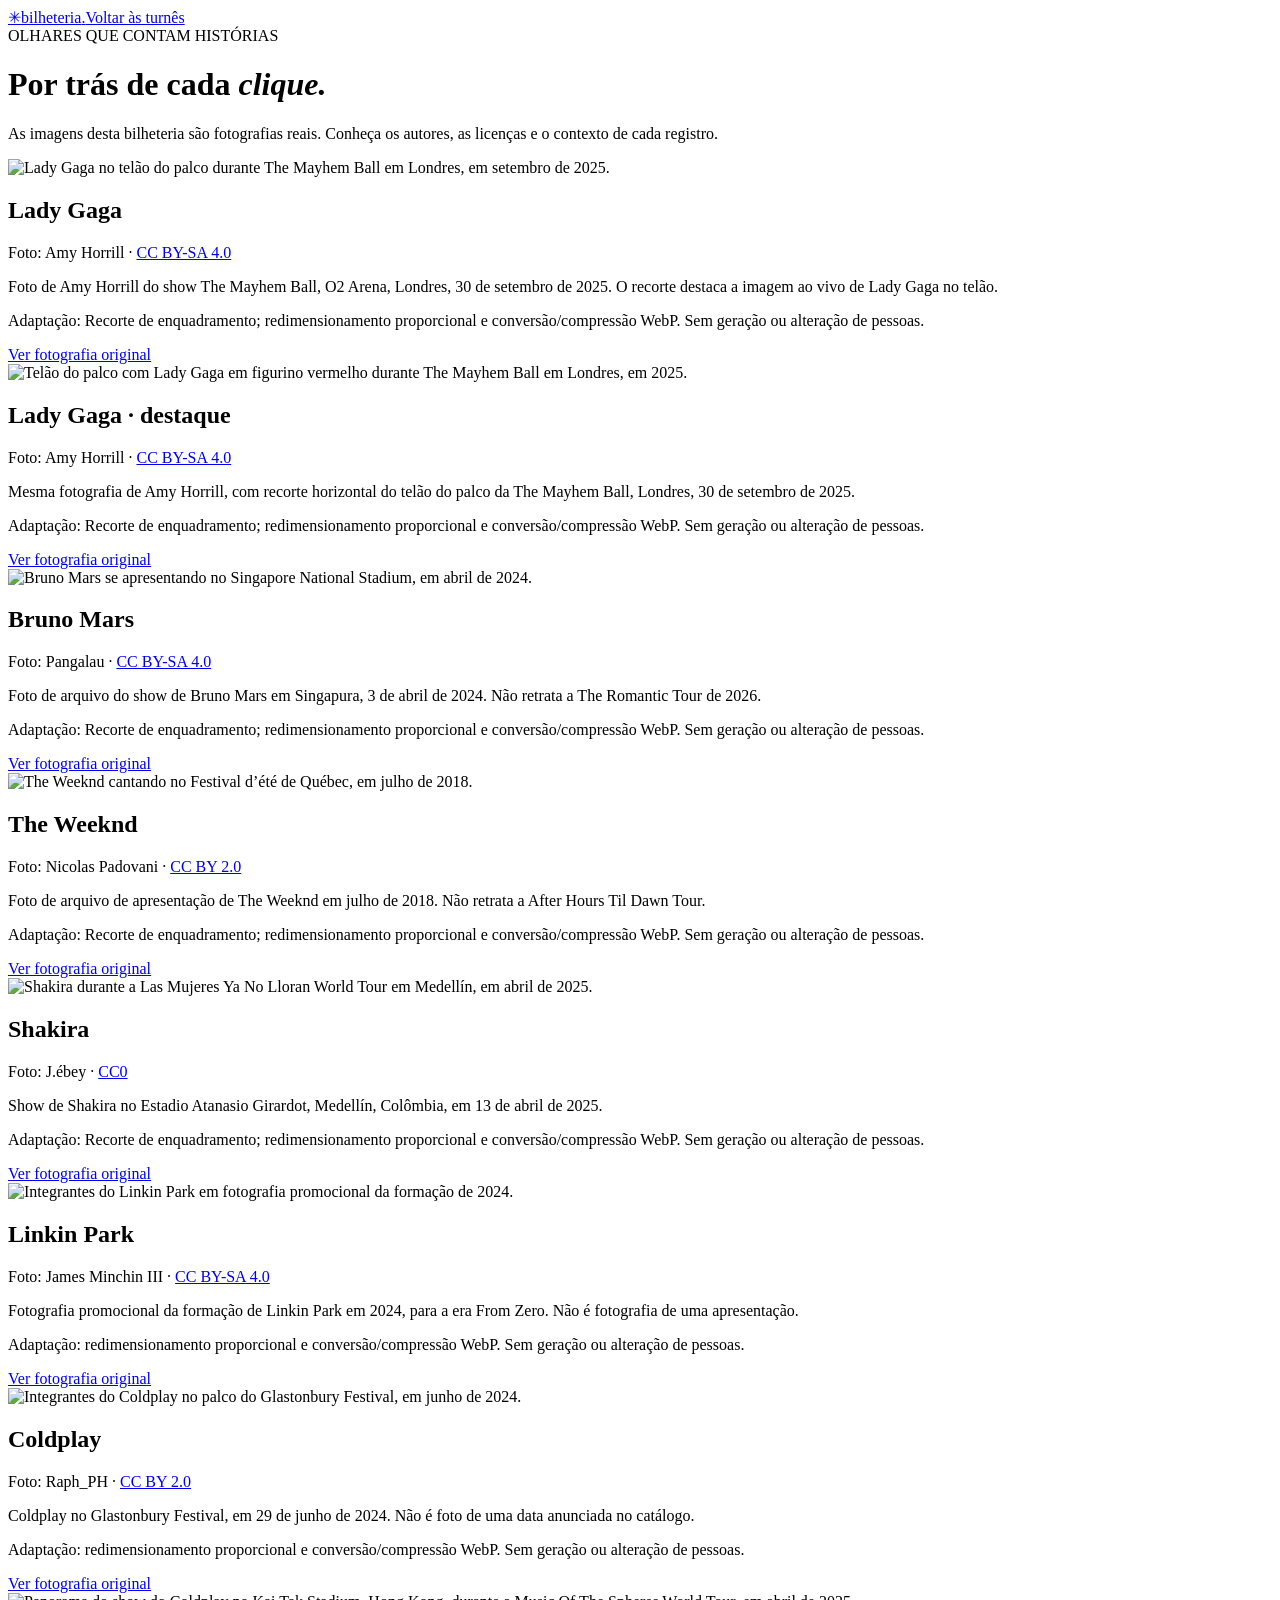
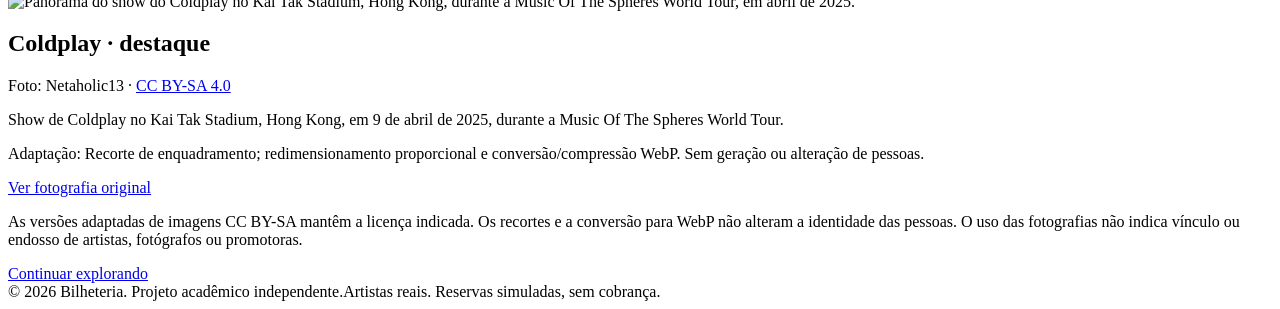
==== public/creditos.html @ a630347e "feat: apresentar artistas e turnês reais em nova experiência de bilheteria" ====
<!doctype html>
<html lang="pt-BR"><head><meta charset="utf-8"><meta name="viewport" content="width=device-width, initial-scale=1"><meta name="theme-color" content="#0a0b0d"><title>Créditos das fotos — Bilheteria.</title><link rel="icon" href="/favicon.svg" type="image/svg+xml"><link rel="stylesheet" href="/styles.css"><link href="https://fonts.googleapis.com/css2?family=DM+Sans:wght@400;500;600;700&family=Outfit:wght@500;600;700&display=swap" rel="stylesheet"></head><body>
<header class="site-header"><div class="container nav-container"><a class="logo" href="/" aria-label="Bilheteria, início"><span class="logo-mark" aria-hidden="true">✳</span><span>bilheteria<span class="logo-dot">.</span></span></a><a class="outline-button" href="/">Voltar às turnês</a></div></header>
<main class="container credits-page"><div class="eyebrow">OLHARES QUE CONTAM HISTÓRIAS</div><h1>Por trás de cada <em>clique.</em></h1><p class="credits-intro">As imagens desta bilheteria são fotografias reais. Conheça os autores, as licenças e o contexto de cada registro.</p><div class="credits-list"><article class="credit-item"><img src="/images/artists/gaga.webp" alt="Lady Gaga no telão do palco durante The Mayhem Ball em Londres, em setembro de 2025." width="160" height="120" loading="lazy"><div><h2>Lady Gaga</h2><p class="credit-author">Foto: Amy Horrill · <a href="https://creativecommons.org/licenses/by-sa/4.0" target="_blank" rel="noopener noreferrer">CC BY-SA 4.0</a></p><p>Foto de Amy Horrill do show The Mayhem Ball, O2 Arena, Londres, 30 de setembro de 2025. O recorte destaca a imagem ao vivo de Lady Gaga no telão.</p><p class="credit-changes">Adaptação: Recorte de enquadramento; redimensionamento proporcional e conversão/compressão WebP. Sem geração ou alteração de pessoas.</p><a class="credit-source" href="https://commons.wikimedia.org/wiki/File:Lady_Gaga_-_The_Mayhem_Ball_in_London.jpg" target="_blank" rel="noopener noreferrer">Ver fotografia original</a></div></article><article class="credit-item"><img src="/images/artists/hero-gaga.webp" alt="Telão do palco com Lady Gaga em figurino vermelho durante The Mayhem Ball em Londres, em 2025." width="160" height="120" loading="lazy"><div><h2>Lady Gaga · destaque</h2><p class="credit-author">Foto: Amy Horrill · <a href="https://creativecommons.org/licenses/by-sa/4.0" target="_blank" rel="noopener noreferrer">CC BY-SA 4.0</a></p><p>Mesma fotografia de Amy Horrill, com recorte horizontal do telão do palco da The Mayhem Ball, Londres, 30 de setembro de 2025.</p><p class="credit-changes">Adaptação: Recorte de enquadramento; redimensionamento proporcional e conversão/compressão WebP. Sem geração ou alteração de pessoas.</p><a class="credit-source" href="https://commons.wikimedia.org/wiki/File:Lady_Gaga_-_The_Mayhem_Ball_in_London.jpg" target="_blank" rel="noopener noreferrer">Ver fotografia original</a></div></article><article class="credit-item"><img src="/images/artists/bruno-mars.webp" alt="Bruno Mars se apresentando no Singapore National Stadium, em abril de 2024." width="160" height="120" loading="lazy"><div><h2>Bruno Mars</h2><p class="credit-author">Foto: Pangalau · <a href="https://creativecommons.org/licenses/by-sa/4.0" target="_blank" rel="noopener noreferrer">CC BY-SA 4.0</a></p><p>Foto de arquivo do show de Bruno Mars em Singapura, 3 de abril de 2024. Não retrata a The Romantic Tour de 2026.</p><p class="credit-changes">Adaptação: Recorte de enquadramento; redimensionamento proporcional e conversão/compressão WebP. Sem geração ou alteração de pessoas.</p><a class="credit-source" href="https://commons.wikimedia.org/wiki/File:Bruno_Mars_Concert_at_Singapore_52.jpg" target="_blank" rel="noopener noreferrer">Ver fotografia original</a></div></article><article class="credit-item"><img src="/images/artists/the-weeknd.webp" alt="The Weeknd cantando no Festival d’été de Québec, em julho de 2018." width="160" height="120" loading="lazy"><div><h2>The Weeknd</h2><p class="credit-author">Foto: Nicolas Padovani · <a href="https://creativecommons.org/licenses/by/2.0" target="_blank" rel="noopener noreferrer">CC BY 2.0</a></p><p>Foto de arquivo de apresentação de The Weeknd em julho de 2018. Não retrata a After Hours Til Dawn Tour.</p><p class="credit-changes">Adaptação: Recorte de enquadramento; redimensionamento proporcional e conversão/compressão WebP. Sem geração ou alteração de pessoas.</p><a class="credit-source" href="https://commons.wikimedia.org/wiki/File:FEQ_July_2018_The_Weeknd_(44778856382)_(cropped).jpg" target="_blank" rel="noopener noreferrer">Ver fotografia original</a></div></article><article class="credit-item"><img src="/images/artists/shakira.webp" alt="Shakira durante a Las Mujeres Ya No Lloran World Tour em Medellín, em abril de 2025." width="160" height="120" loading="lazy"><div><h2>Shakira</h2><p class="credit-author">Foto: J.ébey · <a href="https://creativecommons.org/publicdomain/zero/1.0" target="_blank" rel="noopener noreferrer">CC0</a></p><p>Show de Shakira no Estadio Atanasio Girardot, Medellín, Colômbia, em 13 de abril de 2025.</p><p class="credit-changes">Adaptação: Recorte de enquadramento; redimensionamento proporcional e conversão/compressão WebP. Sem geração ou alteração de pessoas.</p><a class="credit-source" href="https://commons.wikimedia.org/wiki/File:Shakira_crooped_SHARIKA_MEDELLIN_13_04_2025.jpg" target="_blank" rel="noopener noreferrer">Ver fotografia original</a></div></article><article class="credit-item"><img src="/images/artists/linkin-park.webp" alt="Integrantes do Linkin Park em fotografia promocional da formação de 2024." width="160" height="120" loading="lazy"><div><h2>Linkin Park</h2><p class="credit-author">Foto: James Minchin III · <a href="https://creativecommons.org/licenses/by-sa/4.0" target="_blank" rel="noopener noreferrer">CC BY-SA 4.0</a></p><p>Fotografia promocional da formação de Linkin Park em 2024, para a era From Zero. Não é fotografia de uma apresentação.</p><p class="credit-changes">Adaptação: redimensionamento proporcional e conversão/compressão WebP. Sem geração ou alteração de pessoas.</p><a class="credit-source" href="https://commons.wikimedia.org/wiki/File:Linkin_Park_-_From_Zero_Lead_Press_Photo_-_James_Minchin_III.jpg" target="_blank" rel="noopener noreferrer">Ver fotografia original</a></div></article><article class="credit-item"><img src="/images/artists/coldplay.webp" alt="Integrantes do Coldplay no palco do Glastonbury Festival, em junho de 2024." width="160" height="120" loading="lazy"><div><h2>Coldplay</h2><p class="credit-author">Foto: Raph_PH · <a href="https://creativecommons.org/licenses/by/2.0" target="_blank" rel="noopener noreferrer">CC BY 2.0</a></p><p>Coldplay no Glastonbury Festival, em 29 de junho de 2024. Não é foto de uma data anunciada no catálogo.</p><p class="credit-changes">Adaptação: redimensionamento proporcional e conversão/compressão WebP. Sem geração ou alteração de pessoas.</p><a class="credit-source" href="https://commons.wikimedia.org/wiki/File:Coldplay_Glasto24_290624_(137)_(53837997949).jpg" target="_blank" rel="noopener noreferrer">Ver fotografia original</a></div></article><article class="credit-item"><img src="/images/artists/hero-coldplay.webp" alt="Panorama do show do Coldplay no Kai Tak Stadium, Hong Kong, durante a Music Of The Spheres World Tour, em abril de 2025." width="160" height="120" loading="lazy"><div><h2>Coldplay · destaque</h2><p class="credit-author">Foto: Netaholic13 · <a href="https://creativecommons.org/licenses/by-sa/4.0" target="_blank" rel="noopener noreferrer">CC BY-SA 4.0</a></p><p>Show de Coldplay no Kai Tak Stadium, Hong Kong, em 9 de abril de 2025, durante a Music Of The Spheres World Tour.</p><p class="credit-changes">Adaptação: Recorte de enquadramento; redimensionamento proporcional e conversão/compressão WebP. Sem geração ou alteração de pessoas.</p><a class="credit-source" href="https://commons.wikimedia.org/wiki/File:Coldplay_live_in_Kai_Tak_Stadium.jpg" target="_blank" rel="noopener noreferrer">Ver fotografia original</a></div></article></div><p class="credits-policy">As versões adaptadas de imagens CC BY-SA mantêm a licença indicada. Os recortes e a conversão para WebP não alteram a identidade das pessoas. O uso das fotografias não indica vínculo ou endosso de artistas, fotógrafos ou promotoras.</p><a class="btn btn-lime" href="/">Continuar explorando</a></main>
<footer class="site-footer"><div class="container footer-bottom"><span>© 2026 Bilheteria. Projeto acadêmico independente.</span><span>Artistas reais. Reservas simuladas, sem cobrança.</span></div></footer></body></html>
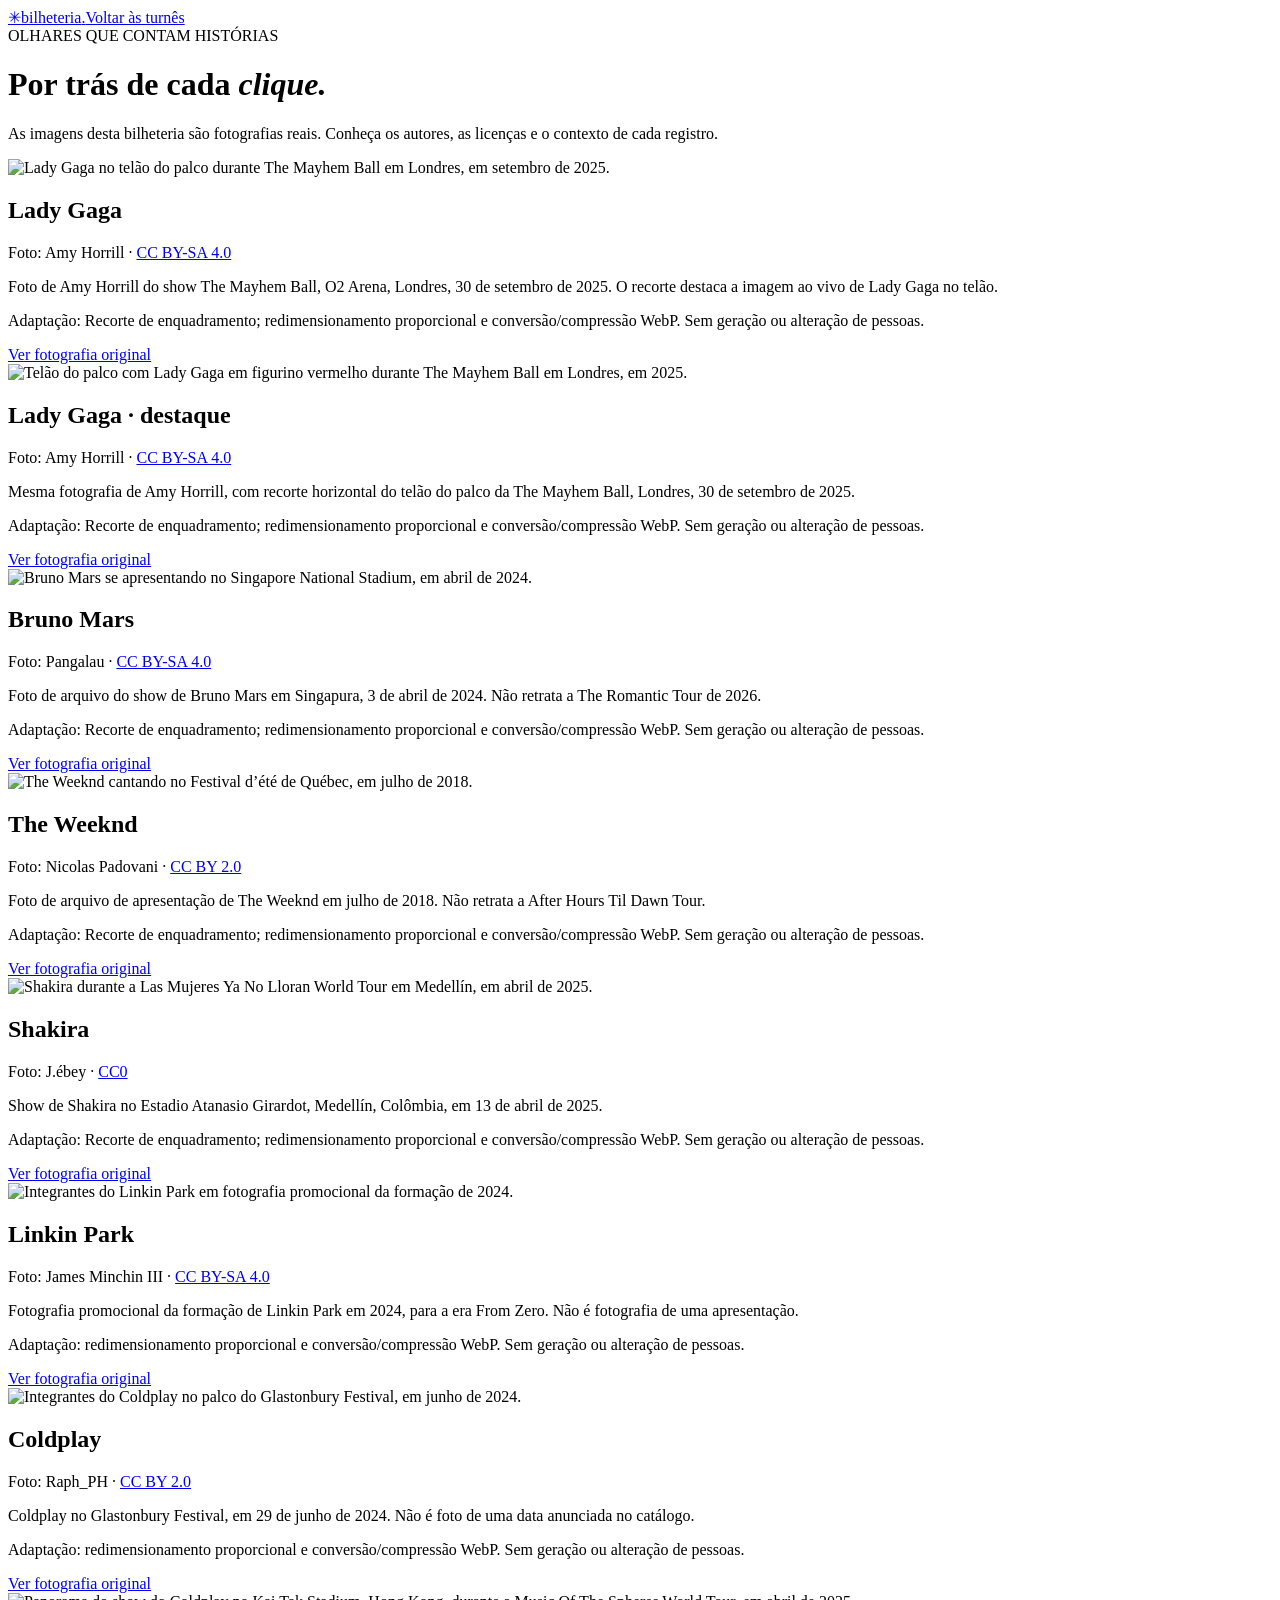
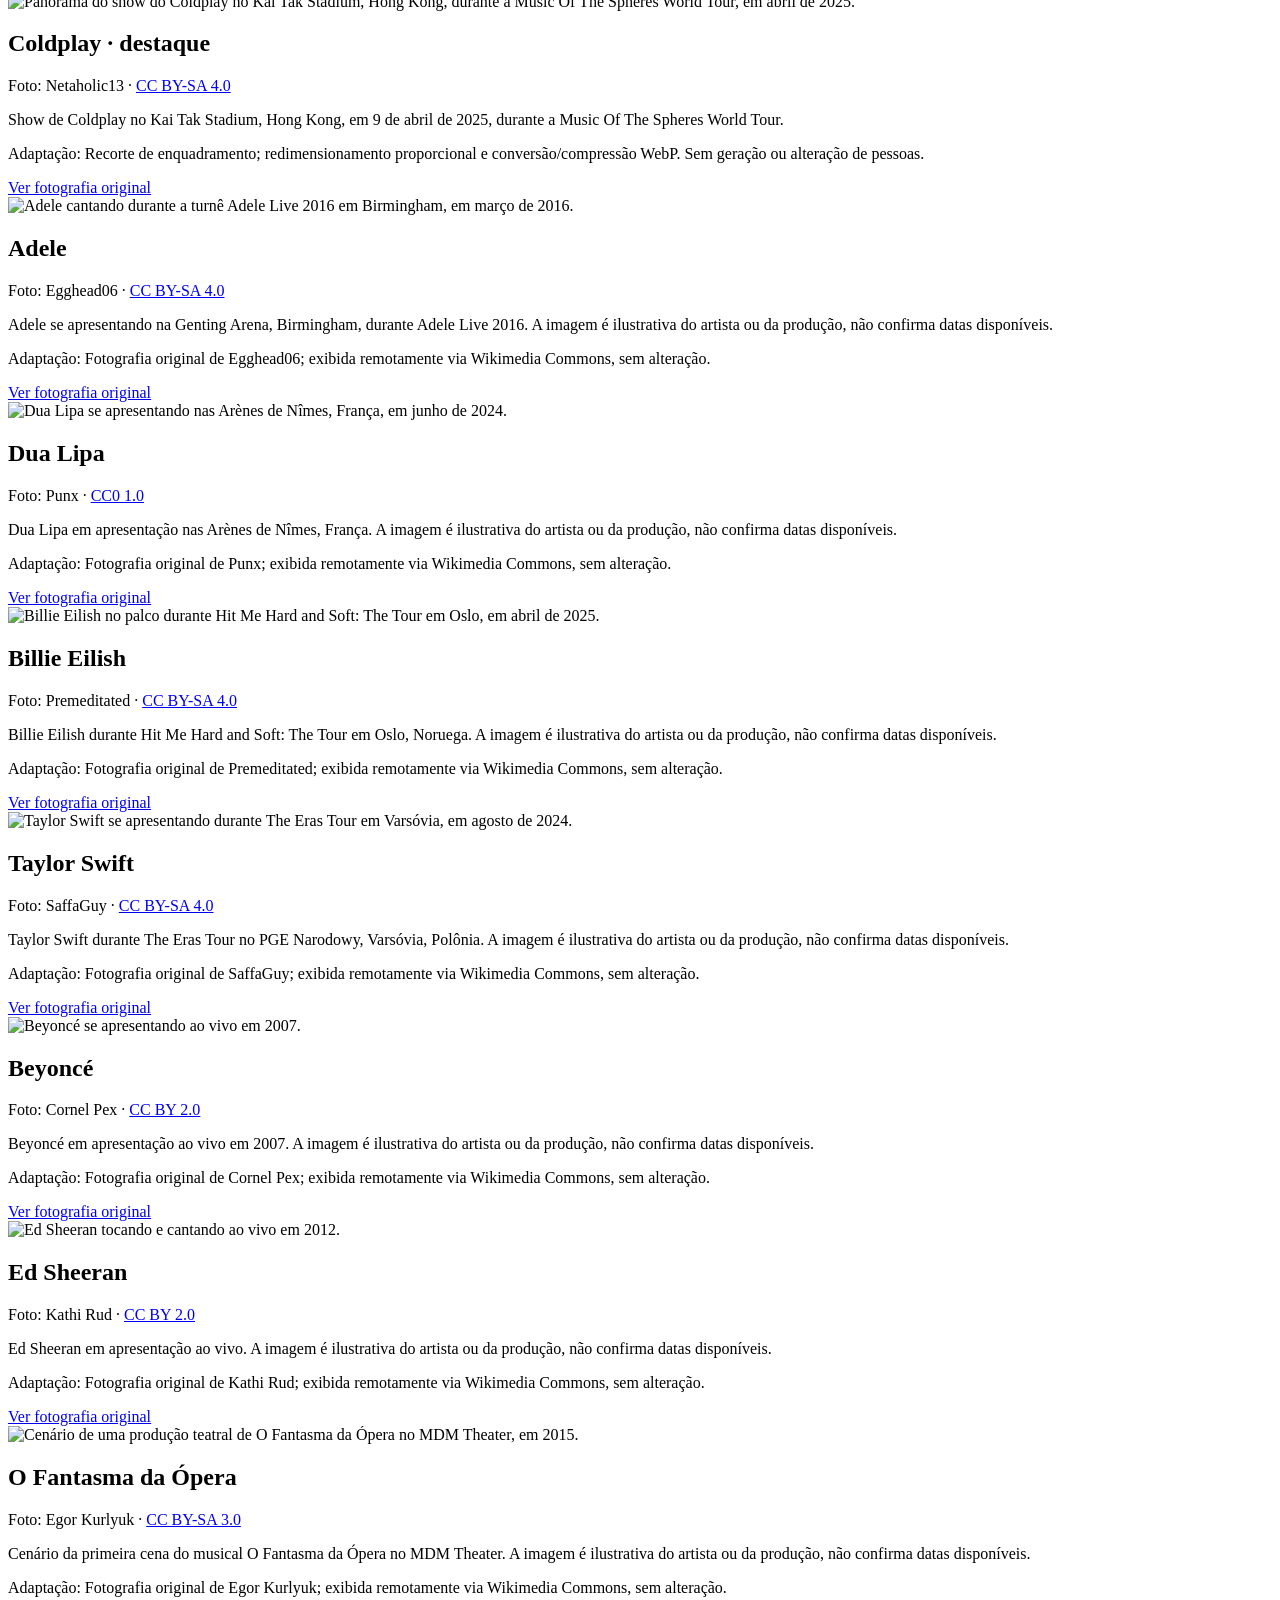
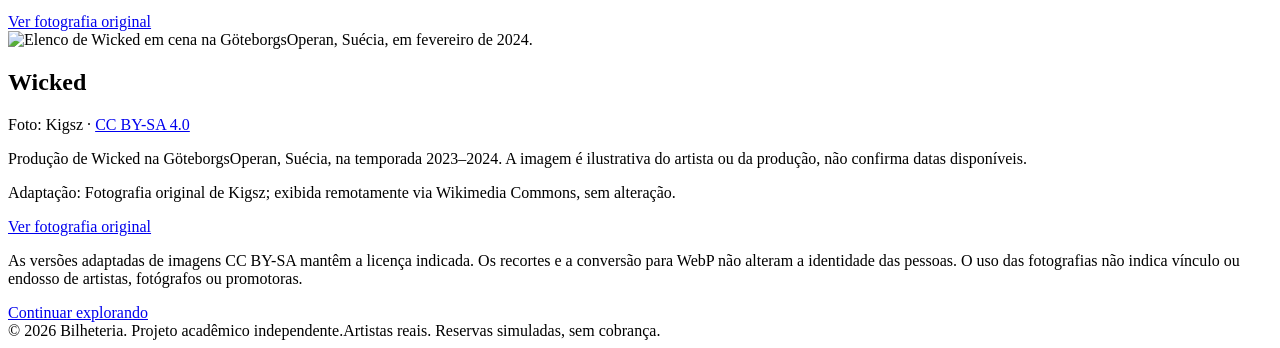
==== commit 57b334ba: "Add photo credits for all catalog events" ====
--- a/public/creditos.html
+++ b/public/creditos.html
@@ -1,5 +1,5 @@
 <!doctype html>
 <html lang="pt-BR"><head><meta charset="utf-8"><meta name="viewport" content="width=device-width, initial-scale=1"><meta name="theme-color" content="#0a0b0d"><title>Créditos das fotos — Bilheteria.</title><link rel="icon" href="/favicon.svg" type="image/svg+xml"><link rel="stylesheet" href="/styles.css"><link href="https://fonts.googleapis.com/css2?family=DM+Sans:wght@400;500;600;700&family=Outfit:wght@500;600;700&display=swap" rel="stylesheet"></head><body>
 <header class="site-header"><div class="container nav-container"><a class="logo" href="/" aria-label="Bilheteria, início"><span class="logo-mark" aria-hidden="true">✳</span><span>bilheteria<span class="logo-dot">.</span></span></a><a class="outline-button" href="/">Voltar às turnês</a></div></header>
-<main class="container credits-page"><div class="eyebrow">OLHARES QUE CONTAM HISTÓRIAS</div><h1>Por trás de cada <em>clique.</em></h1><p class="credits-intro">As imagens desta bilheteria são fotografias reais. Conheça os autores, as licenças e o contexto de cada registro.</p><div class="credits-list"><article class="credit-item"><img src="/images/artists/gaga.webp" alt="Lady Gaga no telão do palco durante The Mayhem Ball em Londres, em setembro de 2025." width="160" height="120" loading="lazy"><div><h2>Lady Gaga</h2><p class="credit-author">Foto: Amy Horrill · <a href="https://creativecommons.org/licenses/by-sa/4.0" target="_blank" rel="noopener noreferrer">CC BY-SA 4.0</a></p><p>Foto de Amy Horrill do show The Mayhem Ball, O2 Arena, Londres, 30 de setembro de 2025. O recorte destaca a imagem ao vivo de Lady Gaga no telão.</p><p class="credit-changes">Adaptação: Recorte de enquadramento; redimensionamento proporcional e conversão/compressão WebP. Sem geração ou alteração de pessoas.</p><a class="credit-source" href="https://commons.wikimedia.org/wiki/File:Lady_Gaga_-_The_Mayhem_Ball_in_London.jpg" target="_blank" rel="noopener noreferrer">Ver fotografia original</a></div></article><article class="credit-item"><img src="/images/artists/hero-gaga.webp" alt="Telão do palco com Lady Gaga em figurino vermelho durante The Mayhem Ball em Londres, em 2025." width="160" height="120" loading="lazy"><div><h2>Lady Gaga · destaque</h2><p class="credit-author">Foto: Amy Horrill · <a href="https://creativecommons.org/licenses/by-sa/4.0" target="_blank" rel="noopener noreferrer">CC BY-SA 4.0</a></p><p>Mesma fotografia de Amy Horrill, com recorte horizontal do telão do palco da The Mayhem Ball, Londres, 30 de setembro de 2025.</p><p class="credit-changes">Adaptação: Recorte de enquadramento; redimensionamento proporcional e conversão/compressão WebP. Sem geração ou alteração de pessoas.</p><a class="credit-source" href="https://commons.wikimedia.org/wiki/File:Lady_Gaga_-_The_Mayhem_Ball_in_London.jpg" target="_blank" rel="noopener noreferrer">Ver fotografia original</a></div></article><article class="credit-item"><img src="/images/artists/bruno-mars.webp" alt="Bruno Mars se apresentando no Singapore National Stadium, em abril de 2024." width="160" height="120" loading="lazy"><div><h2>Bruno Mars</h2><p class="credit-author">Foto: Pangalau · <a href="https://creativecommons.org/licenses/by-sa/4.0" target="_blank" rel="noopener noreferrer">CC BY-SA 4.0</a></p><p>Foto de arquivo do show de Bruno Mars em Singapura, 3 de abril de 2024. Não retrata a The Romantic Tour de 2026.</p><p class="credit-changes">Adaptação: Recorte de enquadramento; redimensionamento proporcional e conversão/compressão WebP. Sem geração ou alteração de pessoas.</p><a class="credit-source" href="https://commons.wikimedia.org/wiki/File:Bruno_Mars_Concert_at_Singapore_52.jpg" target="_blank" rel="noopener noreferrer">Ver fotografia original</a></div></article><article class="credit-item"><img src="/images/artists/the-weeknd.webp" alt="The Weeknd cantando no Festival d’été de Québec, em julho de 2018." width="160" height="120" loading="lazy"><div><h2>The Weeknd</h2><p class="credit-author">Foto: Nicolas Padovani · <a href="https://creativecommons.org/licenses/by/2.0" target="_blank" rel="noopener noreferrer">CC BY 2.0</a></p><p>Foto de arquivo de apresentação de The Weeknd em julho de 2018. Não retrata a After Hours Til Dawn Tour.</p><p class="credit-changes">Adaptação: Recorte de enquadramento; redimensionamento proporcional e conversão/compressão WebP. Sem geração ou alteração de pessoas.</p><a class="credit-source" href="https://commons.wikimedia.org/wiki/File:FEQ_July_2018_The_Weeknd_(44778856382)_(cropped).jpg" target="_blank" rel="noopener noreferrer">Ver fotografia original</a></div></article><article class="credit-item"><img src="/images/artists/shakira.webp" alt="Shakira durante a Las Mujeres Ya No Lloran World Tour em Medellín, em abril de 2025." width="160" height="120" loading="lazy"><div><h2>Shakira</h2><p class="credit-author">Foto: J.ébey · <a href="https://creativecommons.org/publicdomain/zero/1.0" target="_blank" rel="noopener noreferrer">CC0</a></p><p>Show de Shakira no Estadio Atanasio Girardot, Medellín, Colômbia, em 13 de abril de 2025.</p><p class="credit-changes">Adaptação: Recorte de enquadramento; redimensionamento proporcional e conversão/compressão WebP. Sem geração ou alteração de pessoas.</p><a class="credit-source" href="https://commons.wikimedia.org/wiki/File:Shakira_crooped_SHARIKA_MEDELLIN_13_04_2025.jpg" target="_blank" rel="noopener noreferrer">Ver fotografia original</a></div></article><article class="credit-item"><img src="/images/artists/linkin-park.webp" alt="Integrantes do Linkin Park em fotografia promocional da formação de 2024." width="160" height="120" loading="lazy"><div><h2>Linkin Park</h2><p class="credit-author">Foto: James Minchin III · <a href="https://creativecommons.org/licenses/by-sa/4.0" target="_blank" rel="noopener noreferrer">CC BY-SA 4.0</a></p><p>Fotografia promocional da formação de Linkin Park em 2024, para a era From Zero. Não é fotografia de uma apresentação.</p><p class="credit-changes">Adaptação: redimensionamento proporcional e conversão/compressão WebP. Sem geração ou alteração de pessoas.</p><a class="credit-source" href="https://commons.wikimedia.org/wiki/File:Linkin_Park_-_From_Zero_Lead_Press_Photo_-_James_Minchin_III.jpg" target="_blank" rel="noopener noreferrer">Ver fotografia original</a></div></article><article class="credit-item"><img src="/images/artists/coldplay.webp" alt="Integrantes do Coldplay no palco do Glastonbury Festival, em junho de 2024." width="160" height="120" loading="lazy"><div><h2>Coldplay</h2><p class="credit-author">Foto: Raph_PH · <a href="https://creativecommons.org/licenses/by/2.0" target="_blank" rel="noopener noreferrer">CC BY 2.0</a></p><p>Coldplay no Glastonbury Festival, em 29 de junho de 2024. Não é foto de uma data anunciada no catálogo.</p><p class="credit-changes">Adaptação: redimensionamento proporcional e conversão/compressão WebP. Sem geração ou alteração de pessoas.</p><a class="credit-source" href="https://commons.wikimedia.org/wiki/File:Coldplay_Glasto24_290624_(137)_(53837997949).jpg" target="_blank" rel="noopener noreferrer">Ver fotografia original</a></div></article><article class="credit-item"><img src="/images/artists/hero-coldplay.webp" alt="Panorama do show do Coldplay no Kai Tak Stadium, Hong Kong, durante a Music Of The Spheres World Tour, em abril de 2025." width="160" height="120" loading="lazy"><div><h2>Coldplay · destaque</h2><p class="credit-author">Foto: Netaholic13 · <a href="https://creativecommons.org/licenses/by-sa/4.0" target="_blank" rel="noopener noreferrer">CC BY-SA 4.0</a></p><p>Show de Coldplay no Kai Tak Stadium, Hong Kong, em 9 de abril de 2025, durante a Music Of The Spheres World Tour.</p><p class="credit-changes">Adaptação: Recorte de enquadramento; redimensionamento proporcional e conversão/compressão WebP. Sem geração ou alteração de pessoas.</p><a class="credit-source" href="https://commons.wikimedia.org/wiki/File:Coldplay_live_in_Kai_Tak_Stadium.jpg" target="_blank" rel="noopener noreferrer">Ver fotografia original</a></div></article></div><p class="credits-policy">As versões adaptadas de imagens CC BY-SA mantêm a licença indicada. Os recortes e a conversão para WebP não alteram a identidade das pessoas. O uso das fotografias não indica vínculo ou endosso de artistas, fotógrafos ou promotoras.</p><a class="btn btn-lime" href="/">Continuar explorando</a></main>
+<main class="container credits-page"><div class="eyebrow">OLHARES QUE CONTAM HISTÓRIAS</div><h1>Por trás de cada <em>clique.</em></h1><p class="credits-intro">As imagens desta bilheteria são fotografias reais. Conheça os autores, as licenças e o contexto de cada registro.</p><div class="credits-list"><article class="credit-item"><img src="/images/artists/gaga.webp" alt="Lady Gaga no telão do palco durante The Mayhem Ball em Londres, em setembro de 2025." width="160" height="120" loading="lazy"><div><h2>Lady Gaga</h2><p class="credit-author">Foto: Amy Horrill · <a href="https://creativecommons.org/licenses/by-sa/4.0" target="_blank" rel="noopener noreferrer">CC BY-SA 4.0</a></p><p>Foto de Amy Horrill do show The Mayhem Ball, O2 Arena, Londres, 30 de setembro de 2025. O recorte destaca a imagem ao vivo de Lady Gaga no telão.</p><p class="credit-changes">Adaptação: Recorte de enquadramento; redimensionamento proporcional e conversão/compressão WebP. Sem geração ou alteração de pessoas.</p><a class="credit-source" href="https://commons.wikimedia.org/wiki/File:Lady_Gaga_-_The_Mayhem_Ball_in_London.jpg" target="_blank" rel="noopener noreferrer">Ver fotografia original</a></div></article><article class="credit-item"><img src="/images/artists/hero-gaga.webp" alt="Telão do palco com Lady Gaga em figurino vermelho durante The Mayhem Ball em Londres, em 2025." width="160" height="120" loading="lazy"><div><h2>Lady Gaga · destaque</h2><p class="credit-author">Foto: Amy Horrill · <a href="https://creativecommons.org/licenses/by-sa/4.0" target="_blank" rel="noopener noreferrer">CC BY-SA 4.0</a></p><p>Mesma fotografia de Amy Horrill, com recorte horizontal do telão do palco da The Mayhem Ball, Londres, 30 de setembro de 2025.</p><p class="credit-changes">Adaptação: Recorte de enquadramento; redimensionamento proporcional e conversão/compressão WebP. Sem geração ou alteração de pessoas.</p><a class="credit-source" href="https://commons.wikimedia.org/wiki/File:Lady_Gaga_-_The_Mayhem_Ball_in_London.jpg" target="_blank" rel="noopener noreferrer">Ver fotografia original</a></div></article><article class="credit-item"><img src="/images/artists/bruno-mars.webp" alt="Bruno Mars se apresentando no Singapore National Stadium, em abril de 2024." width="160" height="120" loading="lazy"><div><h2>Bruno Mars</h2><p class="credit-author">Foto: Pangalau · <a href="https://creativecommons.org/licenses/by-sa/4.0" target="_blank" rel="noopener noreferrer">CC BY-SA 4.0</a></p><p>Foto de arquivo do show de Bruno Mars em Singapura, 3 de abril de 2024. Não retrata a The Romantic Tour de 2026.</p><p class="credit-changes">Adaptação: Recorte de enquadramento; redimensionamento proporcional e conversão/compressão WebP. Sem geração ou alteração de pessoas.</p><a class="credit-source" href="https://commons.wikimedia.org/wiki/File:Bruno_Mars_Concert_at_Singapore_52.jpg" target="_blank" rel="noopener noreferrer">Ver fotografia original</a></div></article><article class="credit-item"><img src="/images/artists/the-weeknd.webp" alt="The Weeknd cantando no Festival d’été de Québec, em julho de 2018." width="160" height="120" loading="lazy"><div><h2>The Weeknd</h2><p class="credit-author">Foto: Nicolas Padovani · <a href="https://creativecommons.org/licenses/by/2.0" target="_blank" rel="noopener noreferrer">CC BY 2.0</a></p><p>Foto de arquivo de apresentação de The Weeknd em julho de 2018. Não retrata a After Hours Til Dawn Tour.</p><p class="credit-changes">Adaptação: Recorte de enquadramento; redimensionamento proporcional e conversão/compressão WebP. Sem geração ou alteração de pessoas.</p><a class="credit-source" href="https://commons.wikimedia.org/wiki/File:FEQ_July_2018_The_Weeknd_(44778856382)_(cropped).jpg" target="_blank" rel="noopener noreferrer">Ver fotografia original</a></div></article><article class="credit-item"><img src="/images/artists/shakira.webp" alt="Shakira durante a Las Mujeres Ya No Lloran World Tour em Medellín, em abril de 2025." width="160" height="120" loading="lazy"><div><h2>Shakira</h2><p class="credit-author">Foto: J.ébey · <a href="https://creativecommons.org/publicdomain/zero/1.0" target="_blank" rel="noopener noreferrer">CC0</a></p><p>Show de Shakira no Estadio Atanasio Girardot, Medellín, Colômbia, em 13 de abril de 2025.</p><p class="credit-changes">Adaptação: Recorte de enquadramento; redimensionamento proporcional e conversão/compressão WebP. Sem geração ou alteração de pessoas.</p><a class="credit-source" href="https://commons.wikimedia.org/wiki/File:Shakira_crooped_SHARIKA_MEDELLIN_13_04_2025.jpg" target="_blank" rel="noopener noreferrer">Ver fotografia original</a></div></article><article class="credit-item"><img src="/images/artists/linkin-park.webp" alt="Integrantes do Linkin Park em fotografia promocional da formação de 2024." width="160" height="120" loading="lazy"><div><h2>Linkin Park</h2><p class="credit-author">Foto: James Minchin III · <a href="https://creativecommons.org/licenses/by-sa/4.0" target="_blank" rel="noopener noreferrer">CC BY-SA 4.0</a></p><p>Fotografia promocional da formação de Linkin Park em 2024, para a era From Zero. Não é fotografia de uma apresentação.</p><p class="credit-changes">Adaptação: redimensionamento proporcional e conversão/compressão WebP. Sem geração ou alteração de pessoas.</p><a class="credit-source" href="https://commons.wikimedia.org/wiki/File:Linkin_Park_-_From_Zero_Lead_Press_Photo_-_James_Minchin_III.jpg" target="_blank" rel="noopener noreferrer">Ver fotografia original</a></div></article><article class="credit-item"><img src="/images/artists/coldplay.webp" alt="Integrantes do Coldplay no palco do Glastonbury Festival, em junho de 2024." width="160" height="120" loading="lazy"><div><h2>Coldplay</h2><p class="credit-author">Foto: Raph_PH · <a href="https://creativecommons.org/licenses/by/2.0" target="_blank" rel="noopener noreferrer">CC BY 2.0</a></p><p>Coldplay no Glastonbury Festival, em 29 de junho de 2024. Não é foto de uma data anunciada no catálogo.</p><p class="credit-changes">Adaptação: redimensionamento proporcional e conversão/compressão WebP. Sem geração ou alteração de pessoas.</p><a class="credit-source" href="https://commons.wikimedia.org/wiki/File:Coldplay_Glasto24_290624_(137)_(53837997949).jpg" target="_blank" rel="noopener noreferrer">Ver fotografia original</a></div></article><article class="credit-item"><img src="/images/artists/hero-coldplay.webp" alt="Panorama do show do Coldplay no Kai Tak Stadium, Hong Kong, durante a Music Of The Spheres World Tour, em abril de 2025." width="160" height="120" loading="lazy"><div><h2>Coldplay · destaque</h2><p class="credit-author">Foto: Netaholic13 · <a href="https://creativecommons.org/licenses/by-sa/4.0" target="_blank" rel="noopener noreferrer">CC BY-SA 4.0</a></p><p>Show de Coldplay no Kai Tak Stadium, Hong Kong, em 9 de abril de 2025, durante a Music Of The Spheres World Tour.</p><p class="credit-changes">Adaptação: Recorte de enquadramento; redimensionamento proporcional e conversão/compressão WebP. Sem geração ou alteração de pessoas.</p><a class="credit-source" href="https://commons.wikimedia.org/wiki/File:Coldplay_live_in_Kai_Tak_Stadium.jpg" target="_blank" rel="noopener noreferrer">Ver fotografia original</a></div></article></div><article class="credit-item"><img src="https://commons.wikimedia.org/wiki/Special:FilePath/Adele%20Live%202016%20tour.jpeg?width=900" alt="Adele cantando durante a turnê Adele Live 2016 em Birmingham, em março de 2016." width="160" height="120" loading="lazy"><div><h2>Adele</h2><p class="credit-author">Foto: Egghead06 · <a href="https://creativecommons.org/licenses/by-sa/4.0/" target="_blank" rel="noopener noreferrer">CC BY-SA 4.0</a></p><p>Adele se apresentando na Genting Arena, Birmingham, durante Adele Live 2016. A imagem é ilustrativa do artista ou da produção, não confirma datas disponíveis.</p><p class="credit-changes">Adaptação: Fotografia original de Egghead06; exibida remotamente via Wikimedia Commons, sem alteração.</p><a class="credit-source" href="https://commons.wikimedia.org/wiki/File:Adele_Live_2016_tour.jpeg" target="_blank" rel="noopener noreferrer">Ver fotografia original</a></div></article><article class="credit-item"><img src="https://commons.wikimedia.org/wiki/Special:FilePath/Dua%20Lipa%20N%C3%AEmes%202024-2.jpg?width=900" alt="Dua Lipa se apresentando nas Arènes de Nîmes, França, em junho de 2024." width="160" height="120" loading="lazy"><div><h2>Dua Lipa</h2><p class="credit-author">Foto: Punx · <a href="https://creativecommons.org/publicdomain/zero/1.0/" target="_blank" rel="noopener noreferrer">CC0 1.0</a></p><p>Dua Lipa em apresentação nas Arènes de Nîmes, França. A imagem é ilustrativa do artista ou da produção, não confirma datas disponíveis.</p><p class="credit-changes">Adaptação: Fotografia original de Punx; exibida remotamente via Wikimedia Commons, sem alteração.</p><a class="credit-source" href="https://commons.wikimedia.org/wiki/File:Dua_Lipa_N%C3%AEmes_2024-2.jpg" target="_blank" rel="noopener noreferrer">Ver fotografia original</a></div></article><article class="credit-item"><img src="https://commons.wikimedia.org/wiki/Special:FilePath/Billie%20Eilish%20(Hit%20Me%20Hard%20and%20Soft%20-%20The%20Tour%20-%20Oslo).jpg?width=900" alt="Billie Eilish no palco durante Hit Me Hard and Soft: The Tour em Oslo, em abril de 2025." width="160" height="120" loading="lazy"><div><h2>Billie Eilish</h2><p class="credit-author">Foto: Premeditated · <a href="https://creativecommons.org/licenses/by-sa/4.0/" target="_blank" rel="noopener noreferrer">CC BY-SA 4.0</a></p><p>Billie Eilish durante Hit Me Hard and Soft: The Tour em Oslo, Noruega. A imagem é ilustrativa do artista ou da produção, não confirma datas disponíveis.</p><p class="credit-changes">Adaptação: Fotografia original de Premeditated; exibida remotamente via Wikimedia Commons, sem alteração.</p><a class="credit-source" href="https://commons.wikimedia.org/wiki/File:Billie_Eilish_%28Hit_Me_Hard_and_Soft_-_The_Tour_-_Oslo%29.jpg" target="_blank" rel="noopener noreferrer">Ver fotografia original</a></div></article><article class="credit-item"><img src="https://commons.wikimedia.org/wiki/Special:FilePath/Taylor-Swift-Eras01.jpg?width=900" alt="Taylor Swift se apresentando durante The Eras Tour em Varsóvia, em agosto de 2024." width="160" height="120" loading="lazy"><div><h2>Taylor Swift</h2><p class="credit-author">Foto: SaffaGuy · <a href="https://creativecommons.org/licenses/by-sa/4.0/" target="_blank" rel="noopener noreferrer">CC BY-SA 4.0</a></p><p>Taylor Swift durante The Eras Tour no PGE Narodowy, Varsóvia, Polônia. A imagem é ilustrativa do artista ou da produção, não confirma datas disponíveis.</p><p class="credit-changes">Adaptação: Fotografia original de SaffaGuy; exibida remotamente via Wikimedia Commons, sem alteração.</p><a class="credit-source" href="https://commons.wikimedia.org/wiki/File:Taylor-Swift-Eras01.jpg" target="_blank" rel="noopener noreferrer">Ver fotografia original</a></div></article><article class="credit-item"><img src="https://commons.wikimedia.org/wiki/Special:FilePath/Beyonce%20In%20Tour.jpg?width=900" alt="Beyoncé se apresentando ao vivo em 2007." width="160" height="120" loading="lazy"><div><h2>Beyoncé</h2><p class="credit-author">Foto: Cornel Pex · <a href="https://creativecommons.org/licenses/by/2.0/" target="_blank" rel="noopener noreferrer">CC BY 2.0</a></p><p>Beyoncé em apresentação ao vivo em 2007. A imagem é ilustrativa do artista ou da produção, não confirma datas disponíveis.</p><p class="credit-changes">Adaptação: Fotografia original de Cornel Pex; exibida remotamente via Wikimedia Commons, sem alteração.</p><a class="credit-source" href="https://commons.wikimedia.org/wiki/File:Beyonce_In_Tour.jpg" target="_blank" rel="noopener noreferrer">Ver fotografia original</a></div></article><article class="credit-item"><img src="https://commons.wikimedia.org/wiki/Special:FilePath/Ed%20Sheeran%20performing%20live.jpg?width=900" alt="Ed Sheeran tocando e cantando ao vivo em 2012." width="160" height="120" loading="lazy"><div><h2>Ed Sheeran</h2><p class="credit-author">Foto: Kathi Rud · <a href="https://creativecommons.org/licenses/by/2.0/" target="_blank" rel="noopener noreferrer">CC BY 2.0</a></p><p>Ed Sheeran em apresentação ao vivo. A imagem é ilustrativa do artista ou da produção, não confirma datas disponíveis.</p><p class="credit-changes">Adaptação: Fotografia original de Kathi Rud; exibida remotamente via Wikimedia Commons, sem alteração.</p><a class="credit-source" href="https://commons.wikimedia.org/wiki/File:Ed_Sheeran_performing_live.jpg" target="_blank" rel="noopener noreferrer">Ver fotografia original</a></div></article><article class="credit-item"><img src="https://commons.wikimedia.org/wiki/Special:FilePath/Stage%20of%20MDM%20Theater%20-%20The%20Phantom%20of%20the%20Opera.jpg?width=900" alt="Cenário de uma produção teatral de O Fantasma da Ópera no MDM Theater, em 2015." width="160" height="120" loading="lazy"><div><h2>O Fantasma da Ópera</h2><p class="credit-author">Foto: Egor Kurlyuk · <a href="https://creativecommons.org/licenses/by-sa/3.0/" target="_blank" rel="noopener noreferrer">CC BY-SA 3.0</a></p><p>Cenário da primeira cena do musical O Fantasma da Ópera no MDM Theater. A imagem é ilustrativa do artista ou da produção, não confirma datas disponíveis.</p><p class="credit-changes">Adaptação: Fotografia original de Egor Kurlyuk; exibida remotamente via Wikimedia Commons, sem alteração.</p><a class="credit-source" href="https://commons.wikimedia.org/wiki/File:Stage_of_MDM_Theater_-_The_Phantom_of_the_Opera.jpg" target="_blank" rel="noopener noreferrer">Ver fotografia original</a></div></article><article class="credit-item"><img src="https://commons.wikimedia.org/wiki/Special:FilePath/Wicked%2C%20G%C3%B6teborgsOperan%2C%202024.jpg?width=900" alt="Elenco de Wicked em cena na GöteborgsOperan, Suécia, em fevereiro de 2024." width="160" height="120" loading="lazy"><div><h2>Wicked</h2><p class="credit-author">Foto: Kigsz · <a href="https://creativecommons.org/licenses/by-sa/4.0/" target="_blank" rel="noopener noreferrer">CC BY-SA 4.0</a></p><p>Produção de Wicked na GöteborgsOperan, Suécia, na temporada 2023–2024. A imagem é ilustrativa do artista ou da produção, não confirma datas disponíveis.</p><p class="credit-changes">Adaptação: Fotografia original de Kigsz; exibida remotamente via Wikimedia Commons, sem alteração.</p><a class="credit-source" href="https://commons.wikimedia.org/wiki/File:Wicked%2C_G%C3%B6teborgsOperan%2C_2024.jpg" target="_blank" rel="noopener noreferrer">Ver fotografia original</a></div></article><p class="credits-policy">As versões adaptadas de imagens CC BY-SA mantêm a licença indicada. Os recortes e a conversão para WebP não alteram a identidade das pessoas. O uso das fotografias não indica vínculo ou endosso de artistas, fotógrafos ou promotoras.</p><a class="btn btn-lime" href="/">Continuar explorando</a></main>
 <footer class="site-footer"><div class="container footer-bottom"><span>© 2026 Bilheteria. Projeto acadêmico independente.</span><span>Artistas reais. Reservas simuladas, sem cobrança.</span></div></footer></body></html>
